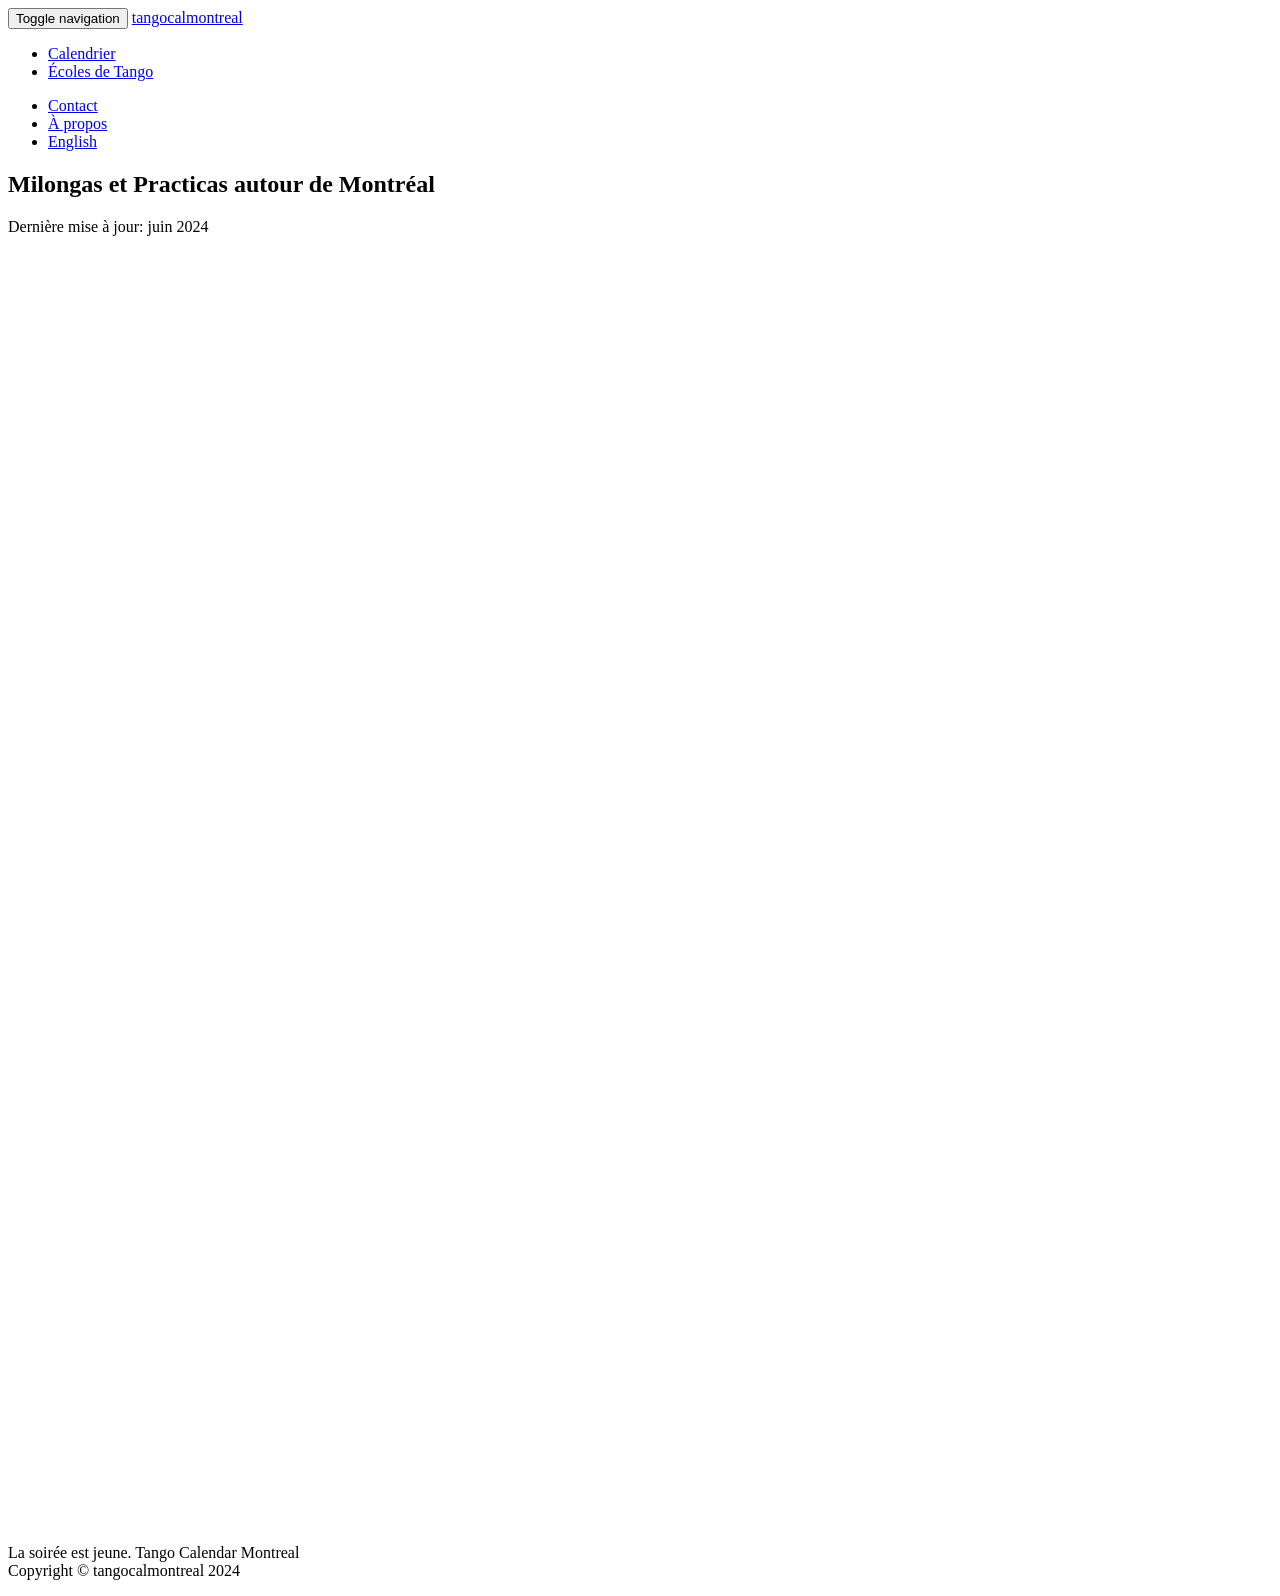
==== fr/index.html @ 3c00408a "Update index.html" ====
<!DOCTYPE html>
<html lang="en">

<head>

    <meta charset="utf-8">
    <meta http-equiv="X-UA-Compatible" content="IE=edge">
    <meta name="viewport" content="width=device-width, initial-scale=1">
    <meta name="description" content="Un calendrier des milongas et practicas à Montréal.">

    <title>Tango Calendrier Montréal</title>

    <link rel="alternate" href="http://www.tangocalmontreal.ca/" hreflang="en" />
    <link rel="alternate" href="http://www.tangocalmontreal.ca/fr/" hreflang="fr" />

    <!-- Bootstrap Core CSS -->
    <link href="../css/bootstrap.min.css" rel="stylesheet">

    <!-- Google Fonts -->
    <link href='https://fonts.googleapis.com/css?family=Alegreya+Sans:700,400' rel='stylesheet' type='text/css'>

    <!-- Custom CSS -->
    <link href="../css/tangocalmontreal.css" rel="stylesheet">

    <!-- Global site tag (gtag.js) - Google Analytics -->
    <script async src="https://www.googletagmanager.com/gtag/js?id=G-HG86J7BRB6"></script>
    <script>
      window.dataLayer = window.dataLayer || [];
      function gtag(){dataLayer.push(arguments);}
      gtag('js', new Date());

      gtag('config', 'G-HG86J7BRB6');
    </script>

    <!-- HTML5 Shim and Respond.js IE8 support of HTML5 elements and media queries -->
    <!-- WARNING: Respond.js doesn't work if you view the page via file:// -->
    <!--[if lt IE 9]>
        <script src="https://oss.maxcdn.com/libs/html5shiv/3.7.0/html5shiv.js"></script>
        <script src="https://oss.maxcdn.com/libs/respond.js/1.4.2/respond.min.js"></script>
    <![endif]-->

</head>

<body>

    <!-- Navigation -->
    <nav class="navbar navbar-inverse navbar-fixed-top" role="navigation">
        <div class="container">
            <!-- Brand and toggle get grouped for better mobile display -->
            <div class="navbar-header">
                <button type="button" class="navbar-toggle" data-toggle="collapse" data-target="#bs-example-navbar-collapse-1">
                    <span class="sr-only">Toggle navigation</span>
                    <span class="icon-bar"></span>
                    <span class="icon-bar"></span>
                    <span class="icon-bar"></span>
                </button>
                <a class="navbar-brand" href="#">tangocalmontreal</a>
            </div>
            <!-- Collect the nav links, forms, and other content for toggling -->
            <div class="collapse navbar-collapse" id="bs-example-navbar-collapse-1">
                <ul class="nav navbar-nav">
                    <li>
                        <a href="#">Calendrier</a>
                    </li>
                    <li>
                        <a href="schools.html">Écoles de Tango</a>
                    </li>
                </ul>
                <ul class="nav navbar-nav navbar-right">
                    <li>
                        <a href="about.html#contact">Contact</a>
                    </li>
                    <li>
                        <a href="about.html">À propos</a>
                    </li>
                    <li>
                        <a href="../index.html">English</a>
                    </li>
                </ul>
            </div>
            <!-- /.navbar-collapse -->
        </div>
        <!-- /.container -->
    </nav>

    <!-- Page Content -->
    <div class="container">

        <div class="row">
            <div class="col-lg-12 text-center">
                <h2>Milongas et Practicas autour de Montréal</h2>
                <p class="lead">Dernière mise à jour: juin 2024</p>
                <div class="hidden-xs responsive-iframe-container">
                    <iframe frameborder="0" height="650" scrolling="no" src="https://www.google.com/calendar/embed?title=Tango%20Montreal&amp;showTitle=0&amp;showPrint=0&amp;mode=WEEK&amp;height=1124&amp;wkst=1&amp;hl=fr&amp;bgcolor=%23FFFFFF&amp;src=crbktu64scdq431hpfj3l8la6c%40group.calendar.google.com&amp;color=%232F6309&amp;src=re3i4ivvapgtusnj1e0ern28jo%40group.calendar.google.com&amp;color=%23B1365F&amp;src=56dji6s68ca5s720qk6vbgj49s%40group.calendar.google.com&amp;color=%232952A3&amp;src=fl3okgom5v3jac5brvektlsl3o%40group.calendar.google.com&amp;color=%23AB8B00&amp;src=fib6sgmn27rbb8ponjlish3ct4%40group.calendar.google.com&amp;color=%236B3304&amp;src=p%23weather%40group.v.calendar.google.com&amp;color=%23AB8B00&amp;ctz=America%2FToronto" style="border-width: 0;" width="100%"></iframe>
                </div>
                <div class="visible-xs">
                    <iframe src="https://calendar.google.com/calendar/embed?showTitle=0&amp;showPrint=0&amp;mode=AGENDA&amp;height=600&amp;wkst=1&amp;hl=fr&amp;bgcolor=%23ffffff&amp;src=crbktu64scdq431hpfj3l8la6c%40group.calendar.google.com&amp;color=%23FFFFFF&amp;src=re3i4ivvapgtusnj1e0ern28jo%40group.calendar.google.com&amp;color=%23B1365F&amp;src=56dji6s68ca5s720qk6vbgj49s%40group.calendar.google.com&amp;color=%232952A3&amp;src=fib6sgmn27rbb8ponjlish3ct4%40group.calendar.google.com&amp;color=%236B3304&amp;ctz=America%2FMontreal" style="border-width:0; max-width: 600px" width="100%" height="600" frameborder="0" scrolling="no"></iframe>
                </div>
                </br>
                <p class="copyright text-muted">La soirée est jeune. Tango Calendar Montreal </br> Copyright &copy; tangocalmontreal 2024</p>
            </div>
        </div>
        <!-- /.row -->

    </div>
    <!-- /.container -->

    <!-- jQuery Version 1.11.1 -->
    <script src="../js/jquery.js"></script>

    <!-- Bootstrap Core JavaScript -->
    <script src="../js/bootstrap.min.js"></script>

</body>

</html>
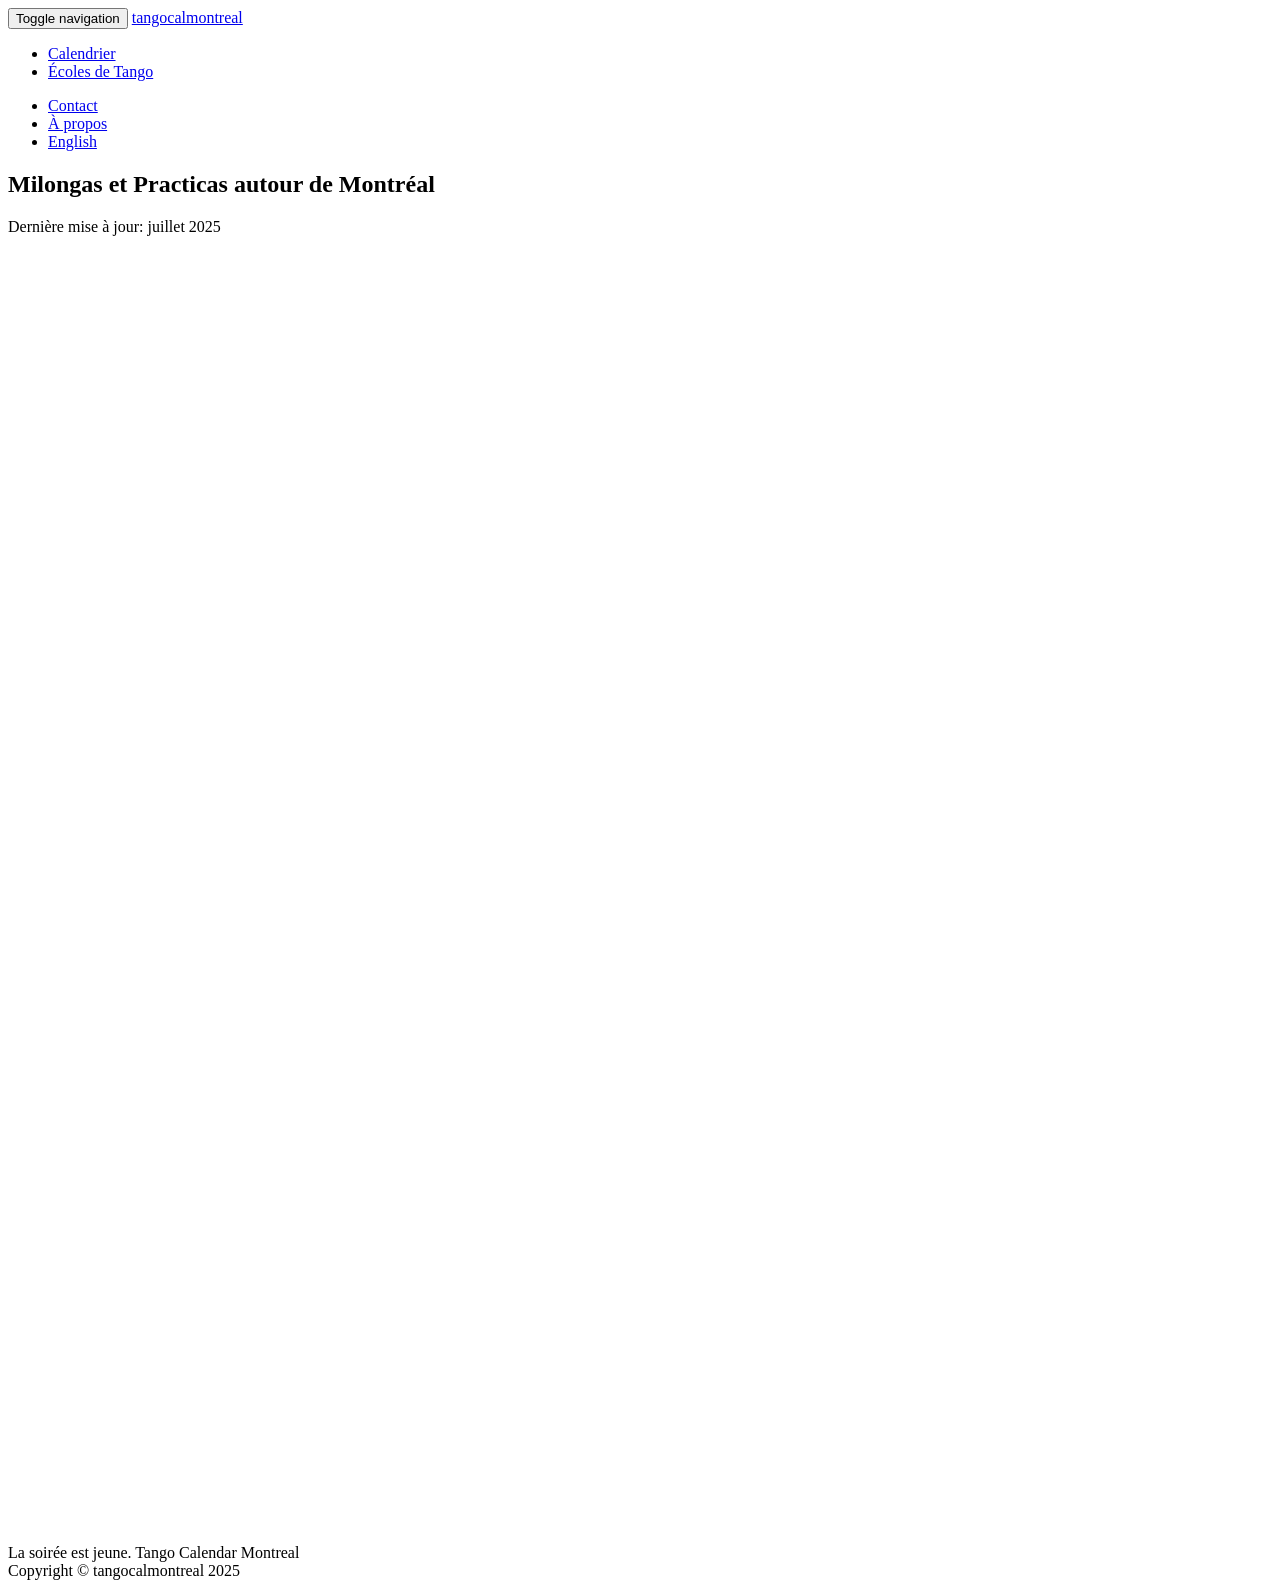
==== commit 7ddea85b: "Update for July 2025" ====
--- a/fr/index.html
+++ b/fr/index.html
@@ -89,7 +89,7 @@
         <div class="row">
             <div class="col-lg-12 text-center">
                 <h2>Milongas et Practicas autour de Montréal</h2>
-                <p class="lead">Dernière mise à jour: juin 2024</p>
+                <p class="lead">Dernière mise à jour: juillet 2025</p>
                 <div class="hidden-xs responsive-iframe-container">
                     <iframe frameborder="0" height="650" scrolling="no" src="https://www.google.com/calendar/embed?title=Tango%20Montreal&amp;showTitle=0&amp;showPrint=0&amp;mode=WEEK&amp;height=1124&amp;wkst=1&amp;hl=fr&amp;bgcolor=%23FFFFFF&amp;src=crbktu64scdq431hpfj3l8la6c%40group.calendar.google.com&amp;color=%232F6309&amp;src=re3i4ivvapgtusnj1e0ern28jo%40group.calendar.google.com&amp;color=%23B1365F&amp;src=56dji6s68ca5s720qk6vbgj49s%40group.calendar.google.com&amp;color=%232952A3&amp;src=fl3okgom5v3jac5brvektlsl3o%40group.calendar.google.com&amp;color=%23AB8B00&amp;src=fib6sgmn27rbb8ponjlish3ct4%40group.calendar.google.com&amp;color=%236B3304&amp;src=p%23weather%40group.v.calendar.google.com&amp;color=%23AB8B00&amp;ctz=America%2FToronto" style="border-width: 0;" width="100%"></iframe>
                 </div>
@@ -97,7 +97,7 @@
                     <iframe src="https://calendar.google.com/calendar/embed?showTitle=0&amp;showPrint=0&amp;mode=AGENDA&amp;height=600&amp;wkst=1&amp;hl=fr&amp;bgcolor=%23ffffff&amp;src=crbktu64scdq431hpfj3l8la6c%40group.calendar.google.com&amp;color=%23FFFFFF&amp;src=re3i4ivvapgtusnj1e0ern28jo%40group.calendar.google.com&amp;color=%23B1365F&amp;src=56dji6s68ca5s720qk6vbgj49s%40group.calendar.google.com&amp;color=%232952A3&amp;src=fib6sgmn27rbb8ponjlish3ct4%40group.calendar.google.com&amp;color=%236B3304&amp;ctz=America%2FMontreal" style="border-width:0; max-width: 600px" width="100%" height="600" frameborder="0" scrolling="no"></iframe>
                 </div>
                 </br>
-                <p class="copyright text-muted">La soirée est jeune. Tango Calendar Montreal </br> Copyright &copy; tangocalmontreal 2024</p>
+                <p class="copyright text-muted">La soirée est jeune. Tango Calendar Montreal </br> Copyright &copy; tangocalmontreal 2025</p>
             </div>
         </div>
         <!-- /.row -->
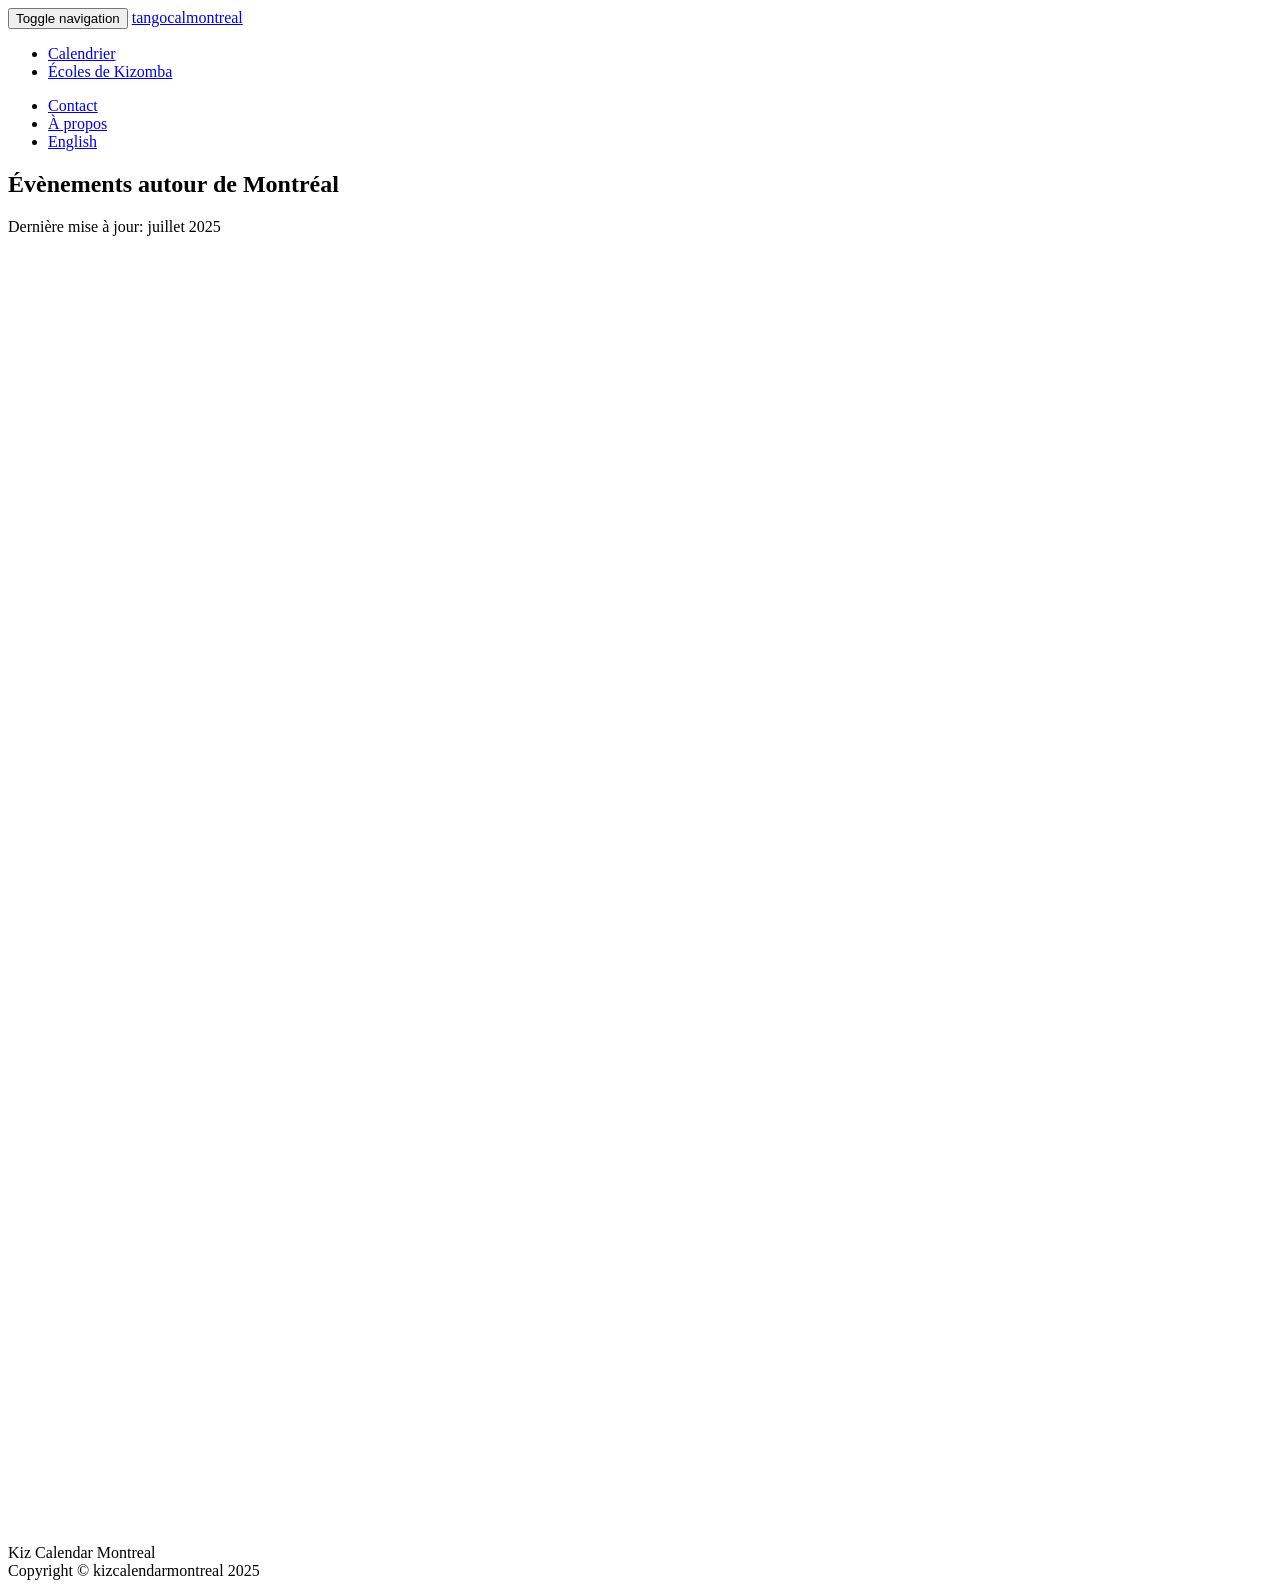
==== commit e68b01d4: "Update index.html" ====
--- a/fr/index.html
+++ b/fr/index.html
@@ -6,12 +6,12 @@
     <meta charset="utf-8">
     <meta http-equiv="X-UA-Compatible" content="IE=edge">
     <meta name="viewport" content="width=device-width, initial-scale=1">
-    <meta name="description" content="Un calendrier des milongas et practicas à Montréal.">
+    <meta name="description" content="Un calendrier des évènements kiz autour de Montréal.">
 
-    <title>Tango Calendrier Montréal</title>
+    <title>Calendrier Kiz Montréal</title>
 
-    <link rel="alternate" href="http://www.tangocalmontreal.ca/" hreflang="en" />
-    <link rel="alternate" href="http://www.tangocalmontreal.ca/fr/" hreflang="fr" />
+    <link rel="alternate" href="http://www.kizcalendarmontreal.ca/" hreflang="en" />
+    <link rel="alternate" href="http://www.kizcalendarmontreal.ca/fr/" hreflang="fr" />
 
     <!-- Bootstrap Core CSS -->
     <link href="../css/bootstrap.min.css" rel="stylesheet">
@@ -20,7 +20,7 @@
     <link href='https://fonts.googleapis.com/css?family=Alegreya+Sans:700,400' rel='stylesheet' type='text/css'>
 
     <!-- Custom CSS -->
-    <link href="../css/tangocalmontreal.css" rel="stylesheet">
+    <link href="../css/kizcalendarmontreal.css" rel="stylesheet">
 
     <!-- Global site tag (gtag.js) - Google Analytics -->
     <script async src="https://www.googletagmanager.com/gtag/js?id=G-HG86J7BRB6"></script>
@@ -63,7 +63,7 @@
                         <a href="#">Calendrier</a>
                     </li>
                     <li>
-                        <a href="schools.html">Écoles de Tango</a>
+                        <a href="schools.html">Écoles de Kizomba</a>
                     </li>
                 </ul>
                 <ul class="nav navbar-nav navbar-right">
@@ -88,7 +88,7 @@
 
         <div class="row">
             <div class="col-lg-12 text-center">
-                <h2>Milongas et Practicas autour de Montréal</h2>
+                <h2>Évènements autour de Montréal</h2>
                 <p class="lead">Dernière mise à jour: juillet 2025</p>
                 <div class="hidden-xs responsive-iframe-container">
                     <iframe frameborder="0" height="650" scrolling="no" src="https://www.google.com/calendar/embed?title=Tango%20Montreal&amp;showTitle=0&amp;showPrint=0&amp;mode=WEEK&amp;height=1124&amp;wkst=1&amp;hl=fr&amp;bgcolor=%23FFFFFF&amp;src=crbktu64scdq431hpfj3l8la6c%40group.calendar.google.com&amp;color=%232F6309&amp;src=re3i4ivvapgtusnj1e0ern28jo%40group.calendar.google.com&amp;color=%23B1365F&amp;src=56dji6s68ca5s720qk6vbgj49s%40group.calendar.google.com&amp;color=%232952A3&amp;src=fl3okgom5v3jac5brvektlsl3o%40group.calendar.google.com&amp;color=%23AB8B00&amp;src=fib6sgmn27rbb8ponjlish3ct4%40group.calendar.google.com&amp;color=%236B3304&amp;src=p%23weather%40group.v.calendar.google.com&amp;color=%23AB8B00&amp;ctz=America%2FToronto" style="border-width: 0;" width="100%"></iframe>
@@ -97,7 +97,7 @@
                     <iframe src="https://calendar.google.com/calendar/embed?showTitle=0&amp;showPrint=0&amp;mode=AGENDA&amp;height=600&amp;wkst=1&amp;hl=fr&amp;bgcolor=%23ffffff&amp;src=crbktu64scdq431hpfj3l8la6c%40group.calendar.google.com&amp;color=%23FFFFFF&amp;src=re3i4ivvapgtusnj1e0ern28jo%40group.calendar.google.com&amp;color=%23B1365F&amp;src=56dji6s68ca5s720qk6vbgj49s%40group.calendar.google.com&amp;color=%232952A3&amp;src=fib6sgmn27rbb8ponjlish3ct4%40group.calendar.google.com&amp;color=%236B3304&amp;ctz=America%2FMontreal" style="border-width:0; max-width: 600px" width="100%" height="600" frameborder="0" scrolling="no"></iframe>
                 </div>
                 </br>
-                <p class="copyright text-muted">La soirée est jeune. Tango Calendar Montreal </br> Copyright &copy; tangocalmontreal 2025</p>
+                <p class="copyright text-muted">Kiz Calendar Montreal </br> Copyright &copy; kizcalendarmontreal 2025</p>
             </div>
         </div>
         <!-- /.row -->
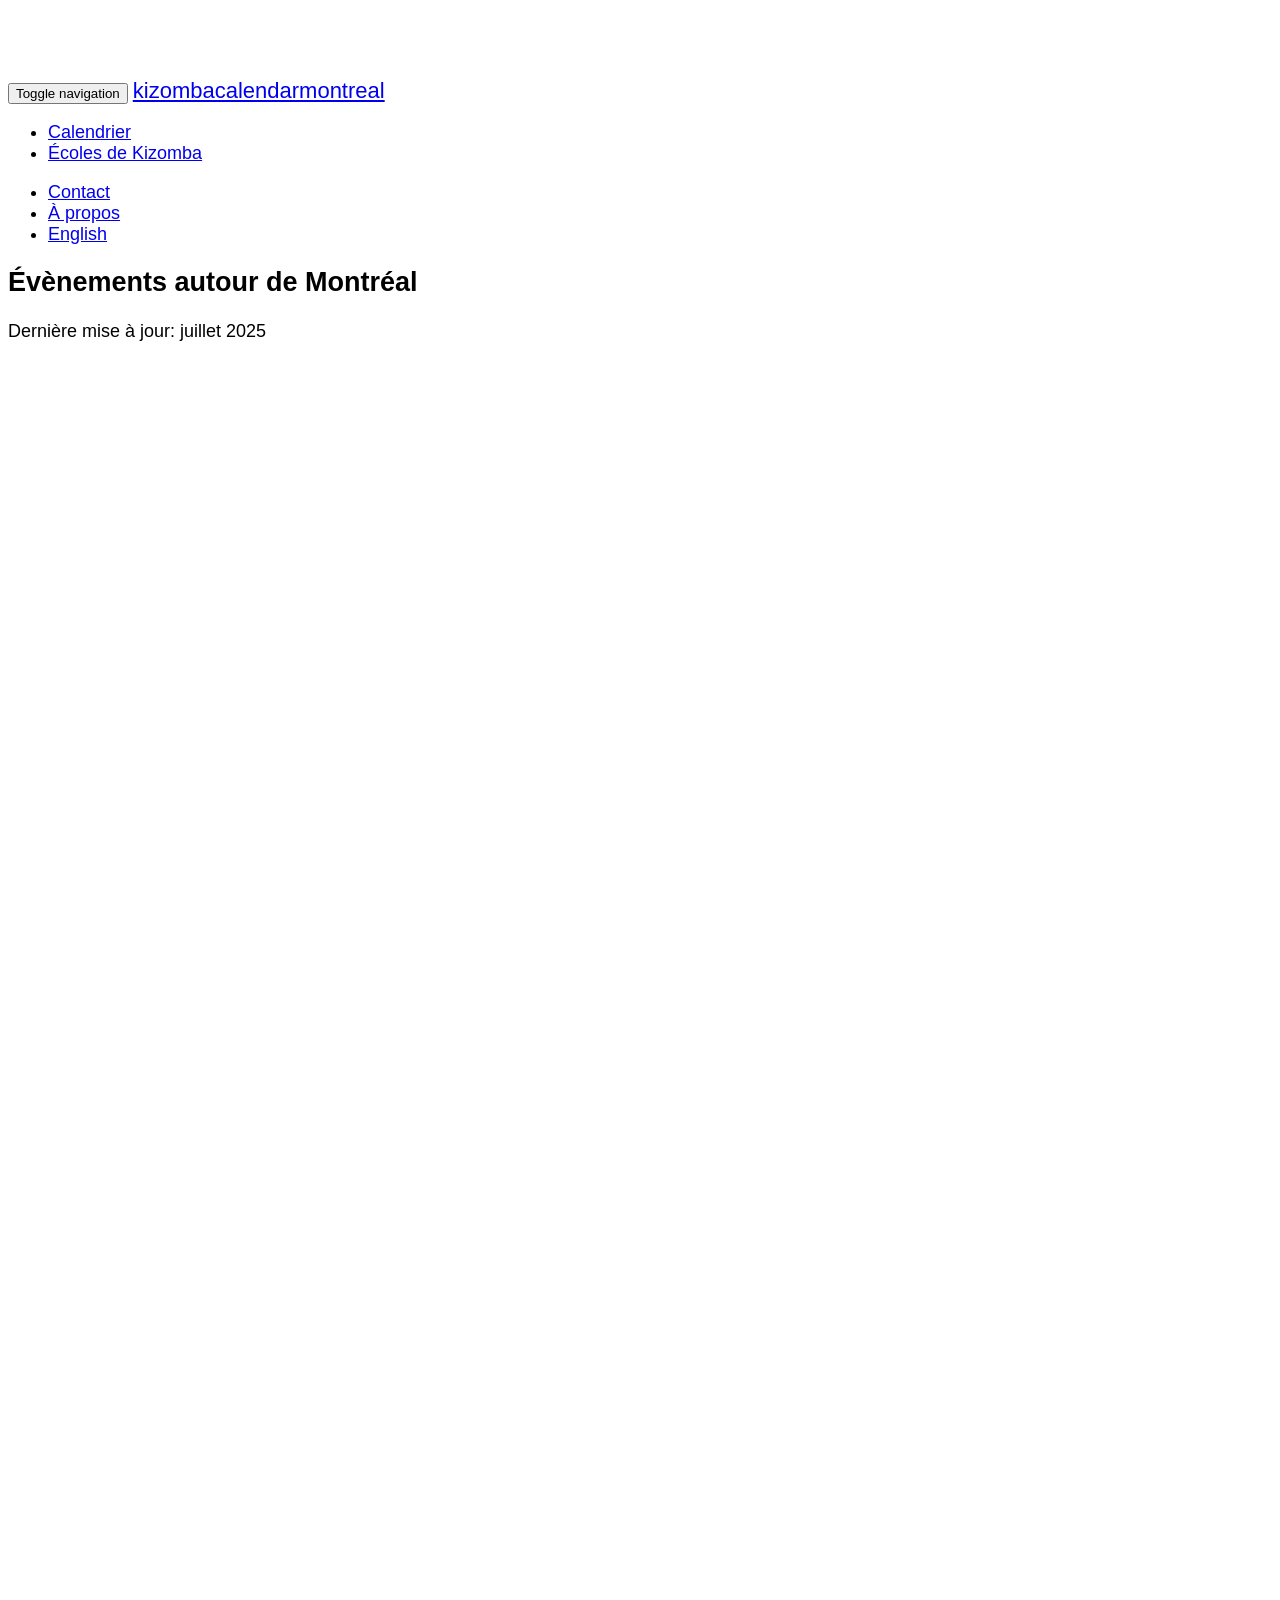
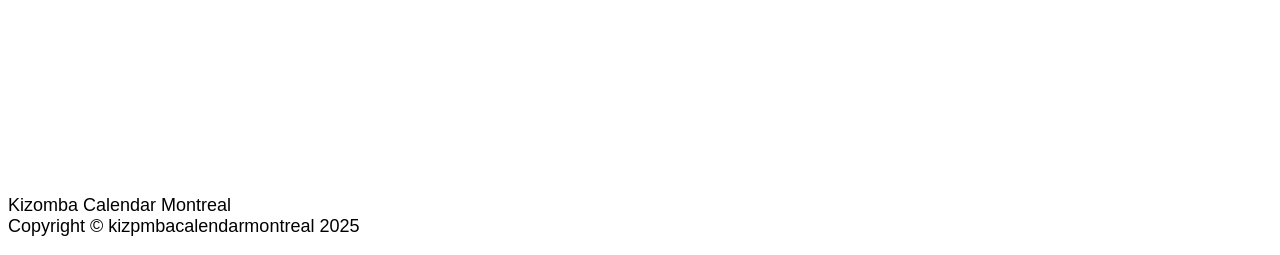
==== commit a5e81455: "Update index.html" ====
--- a/fr/index.html
+++ b/fr/index.html
@@ -6,12 +6,12 @@
     <meta charset="utf-8">
     <meta http-equiv="X-UA-Compatible" content="IE=edge">
     <meta name="viewport" content="width=device-width, initial-scale=1">
-    <meta name="description" content="Un calendrier des évènements kiz autour de Montréal.">
+    <meta name="description" content="Un calendrier des évènements kizomba autour de Montréal.">
 
     <title>Calendrier Kiz Montréal</title>
 
-    <link rel="alternate" href="http://www.kizcalendarmontreal.ca/" hreflang="en" />
-    <link rel="alternate" href="http://www.kizcalendarmontreal.ca/fr/" hreflang="fr" />
+    <link rel="alternate" href="http://www.kizombacalendarmontreal.ca/" hreflang="en" />
+    <link rel="alternate" href="http://www.kizombacalendarmontreal.ca/fr/" hreflang="fr" />
 
     <!-- Bootstrap Core CSS -->
     <link href="../css/bootstrap.min.css" rel="stylesheet">
@@ -20,7 +20,7 @@
     <link href='https://fonts.googleapis.com/css?family=Alegreya+Sans:700,400' rel='stylesheet' type='text/css'>
 
     <!-- Custom CSS -->
-    <link href="../css/kizcalendarmontreal.css" rel="stylesheet">
+    <link href="../css/kizombacalendarmontreal.css" rel="stylesheet">
 
     <!-- Global site tag (gtag.js) - Google Analytics -->
     <script async src="https://www.googletagmanager.com/gtag/js?id=G-HG86J7BRB6"></script>
@@ -54,7 +54,7 @@
                     <span class="icon-bar"></span>
                     <span class="icon-bar"></span>
                 </button>
-                <a class="navbar-brand" href="#">tangocalmontreal</a>
+                <a class="navbar-brand" href="#">kizombacalendarmontreal</a>
             </div>
             <!-- Collect the nav links, forms, and other content for toggling -->
             <div class="collapse navbar-collapse" id="bs-example-navbar-collapse-1">
@@ -91,13 +91,19 @@
                 <h2>Évènements autour de Montréal</h2>
                 <p class="lead">Dernière mise à jour: juillet 2025</p>
                 <div class="hidden-xs responsive-iframe-container">
-                    <iframe frameborder="0" height="650" scrolling="no" src="https://www.google.com/calendar/embed?title=Tango%20Montreal&amp;showTitle=0&amp;showPrint=0&amp;mode=WEEK&amp;height=1124&amp;wkst=1&amp;hl=fr&amp;bgcolor=%23FFFFFF&amp;src=crbktu64scdq431hpfj3l8la6c%40group.calendar.google.com&amp;color=%232F6309&amp;src=re3i4ivvapgtusnj1e0ern28jo%40group.calendar.google.com&amp;color=%23B1365F&amp;src=56dji6s68ca5s720qk6vbgj49s%40group.calendar.google.com&amp;color=%232952A3&amp;src=fl3okgom5v3jac5brvektlsl3o%40group.calendar.google.com&amp;color=%23AB8B00&amp;src=fib6sgmn27rbb8ponjlish3ct4%40group.calendar.google.com&amp;color=%236B3304&amp;src=p%23weather%40group.v.calendar.google.com&amp;color=%23AB8B00&amp;ctz=America%2FToronto" style="border-width: 0;" width="100%"></iframe>
+                    <iframe frameborder="0" height="650" scrolling="no" 
+                        src="https://calendar.google.com/calendar/embed?height=600&wkst=1&ctz=America%2FToronto&showTitle=0&showPrint=0&src=a2l6LmNvbS50b2Rvc0BnbWFpbC5jb20&src=ZjhlMzU4ZWJiODcwZTQyNzE1Y2IxODk5OGU2ZjIxMDcwMDIyMTc3NGFjOGUxZGVlZjI4ZGVjZmYwYTg3YjhjNkBncm91cC5jYWxlbmRhci5nb29nbGUuY29t&src=ZjRjMjM0N2NmMWFhMzgyNGEzODUzZWUwMGIwZmRjMTllODgzNDdhNTA0NzhmNTQxYjY0ZTEwYWNmNzk4OTZlYkBncm91cC5jYWxlbmRhci5nb29nbGUuY29t&color=%23039be5&color=%23f4511e&color=%23009688"
+                        style="border-width: 0;" width="100%" height="650" frameborder="0" scrolling="no">
+                    </iframe>
                 </div>
                 <div class="visible-xs">
-                    <iframe src="https://calendar.google.com/calendar/embed?showTitle=0&amp;showPrint=0&amp;mode=AGENDA&amp;height=600&amp;wkst=1&amp;hl=fr&amp;bgcolor=%23ffffff&amp;src=crbktu64scdq431hpfj3l8la6c%40group.calendar.google.com&amp;color=%23FFFFFF&amp;src=re3i4ivvapgtusnj1e0ern28jo%40group.calendar.google.com&amp;color=%23B1365F&amp;src=56dji6s68ca5s720qk6vbgj49s%40group.calendar.google.com&amp;color=%232952A3&amp;src=fib6sgmn27rbb8ponjlish3ct4%40group.calendar.google.com&amp;color=%236B3304&amp;ctz=America%2FMontreal" style="border-width:0; max-width: 600px" width="100%" height="600" frameborder="0" scrolling="no"></iframe>
+                    <iframe 
+                        src="https://calendar.google.com/calendar/embed?height=600&wkst=1&ctz=America%2FToronto&showTitle=0&showPrint=0&src=a2l6LmNvbS50b2Rvc0BnbWFpbC5jb20&src=ZjhlMzU4ZWJiODcwZTQyNzE1Y2IxODk5OGU2ZjIxMDcwMDIyMTc3NGFjOGUxZGVlZjI4ZGVjZmYwYTg3YjhjNkBncm91cC5jYWxlbmRhci5nb29nbGUuY29t&src=ZjRjMjM0N2NmMWFhMzgyNGEzODUzZWUwMGIwZmRjMTllODgzNDdhNTA0NzhmNTQxYjY0ZTEwYWNmNzk4OTZlYkBncm91cC5jYWxlbmRhci5nb29nbGUuY29t&color=%23039be5&color=%23f4511e&color=%23009688"
+                        style="border-width: 0;" width="100%" height="650" frameborder="0" scrolling="no">
+                    </iframe>
                 </div>
                 </br>
-                <p class="copyright text-muted">Kiz Calendar Montreal </br> Copyright &copy; kizcalendarmontreal 2025</p>
+                <p class="copyright text-muted">Kizomba Calendar Montreal </br> Copyright &copy; kizpmbacalendarmontreal 2025</p>
             </div>
         </div>
         <!-- /.row -->
--- a/css/kizombacalendarmontreal.css
+++ b/css/kizombacalendarmontreal.css
@@ -0,0 +1,40 @@
+/* Custom Template */
+body {
+        padding-top: 70px;
+        /* Required padding for .navbar-fixed-top. Remove if using .navbar-static-top. Change if height of navigation changes. */
+        /*font-family: Helvetica Neue,Helvetica,Arial,sans-serif;*/
+        font-family: 'Alegreya Sans', sans-serif;
+        font-size: 18px;
+    }
+
+.btn {
+    font-size: 18px;
+}
+
+.navbar-brand {
+    font-size: 22px;
+}
+
+legend {
+    font-size: 25px;
+}
+
+/* Responsive iFrame */
+
+.responsive-iframe-container {
+    position: relative;
+    padding-bottom: 56.25%;
+    padding-top: 30px;
+    height: 0;
+    overflow: hidden;
+}
+
+.responsive-iframe-container iframe,
+.vresponsive-iframe-container object,
+.vresponsive-iframe-container embed {
+    position: absolute;
+    top: 0;
+    left: 0;
+    width: 100%;
+    height: 100%;
+}
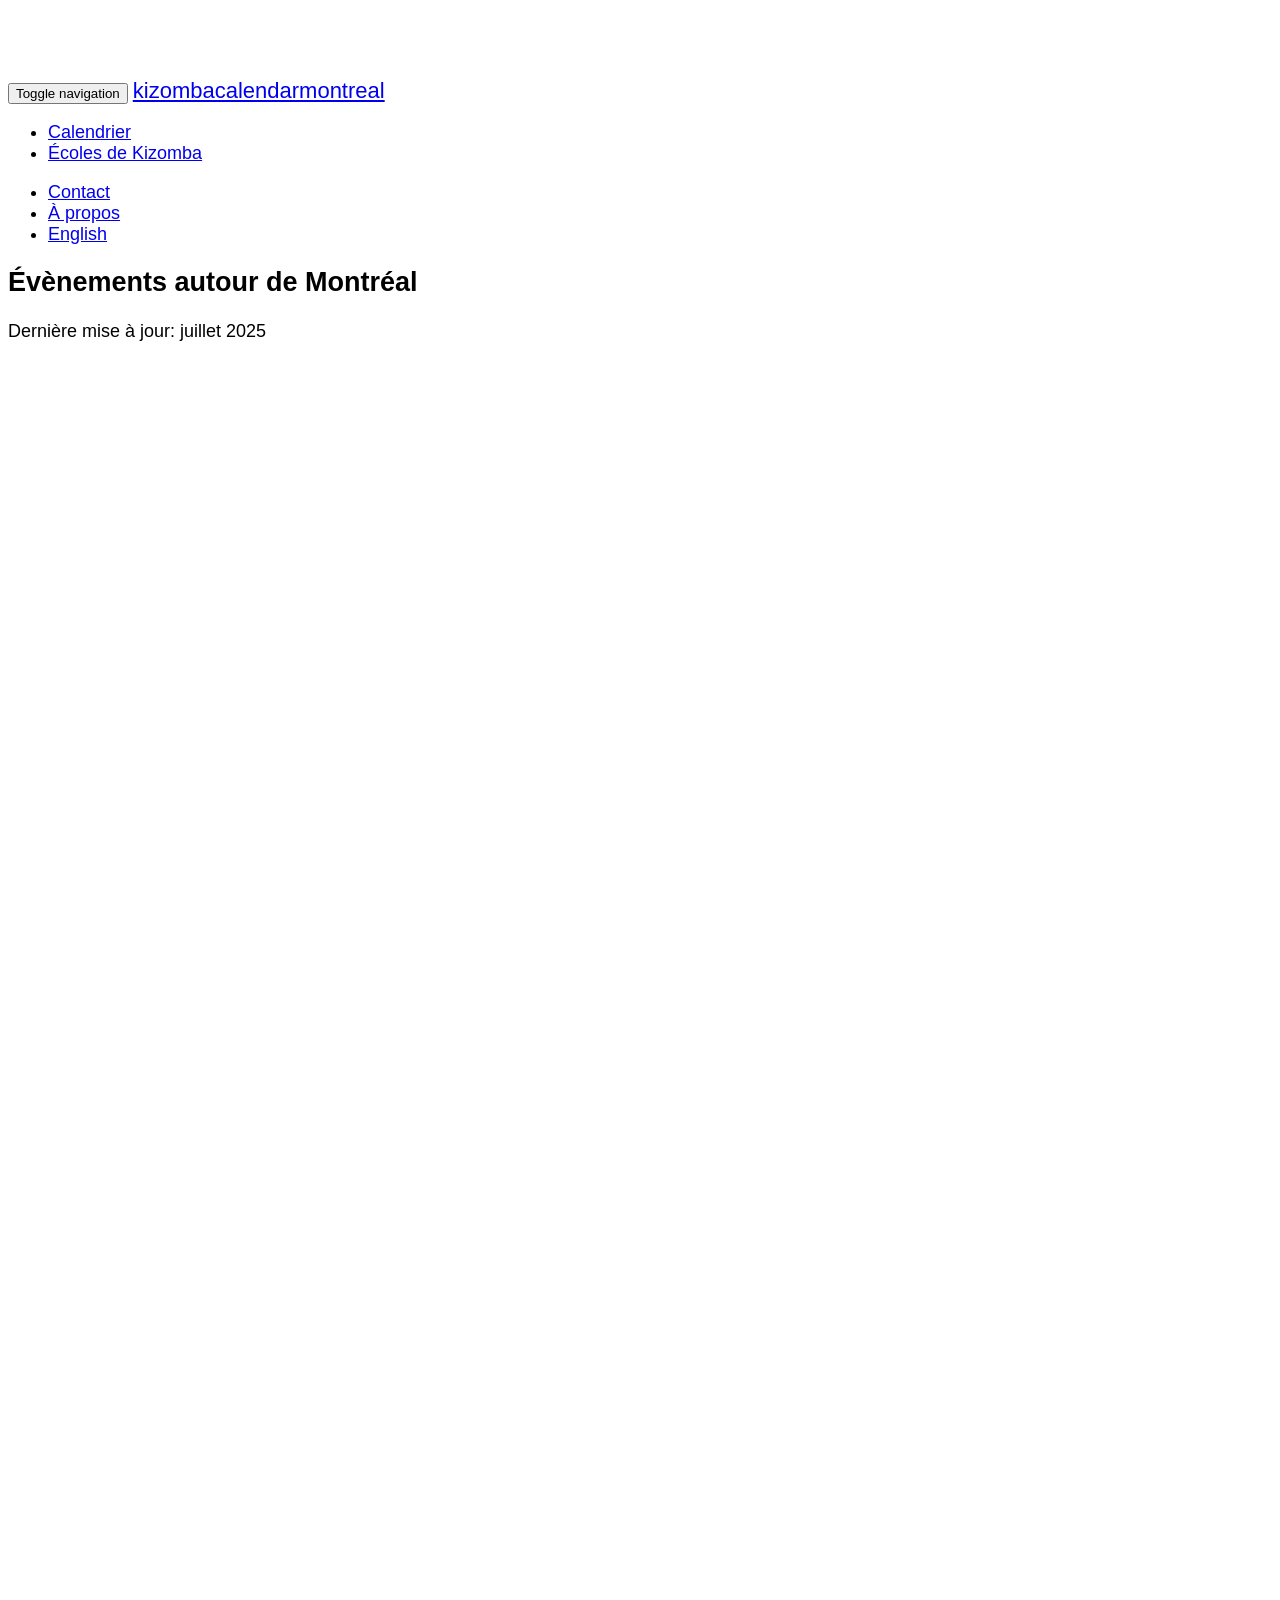
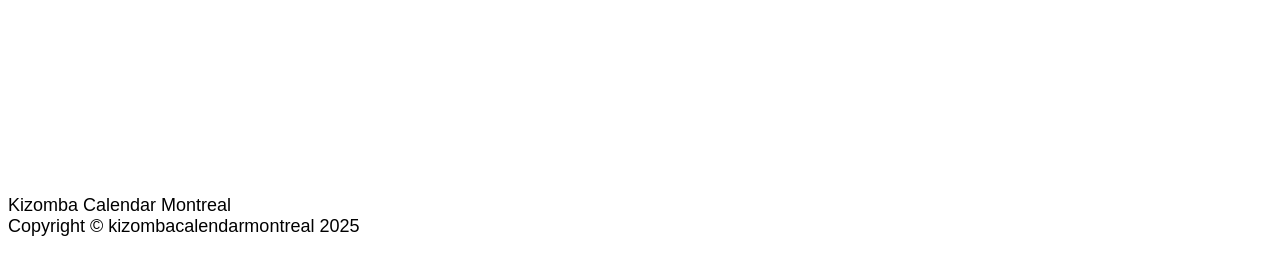
==== commit 67d3e2f9: "Update index.html" ====
--- a/fr/index.html
+++ b/fr/index.html
@@ -103,7 +103,7 @@
                     </iframe>
                 </div>
                 </br>
-                <p class="copyright text-muted">Kizomba Calendar Montreal </br> Copyright &copy; kizpmbacalendarmontreal 2025</p>
+                <p class="copyright text-muted">Kizomba Calendar Montreal </br> Copyright &copy; kizombacalendarmontreal 2025</p>
             </div>
         </div>
         <!-- /.row -->
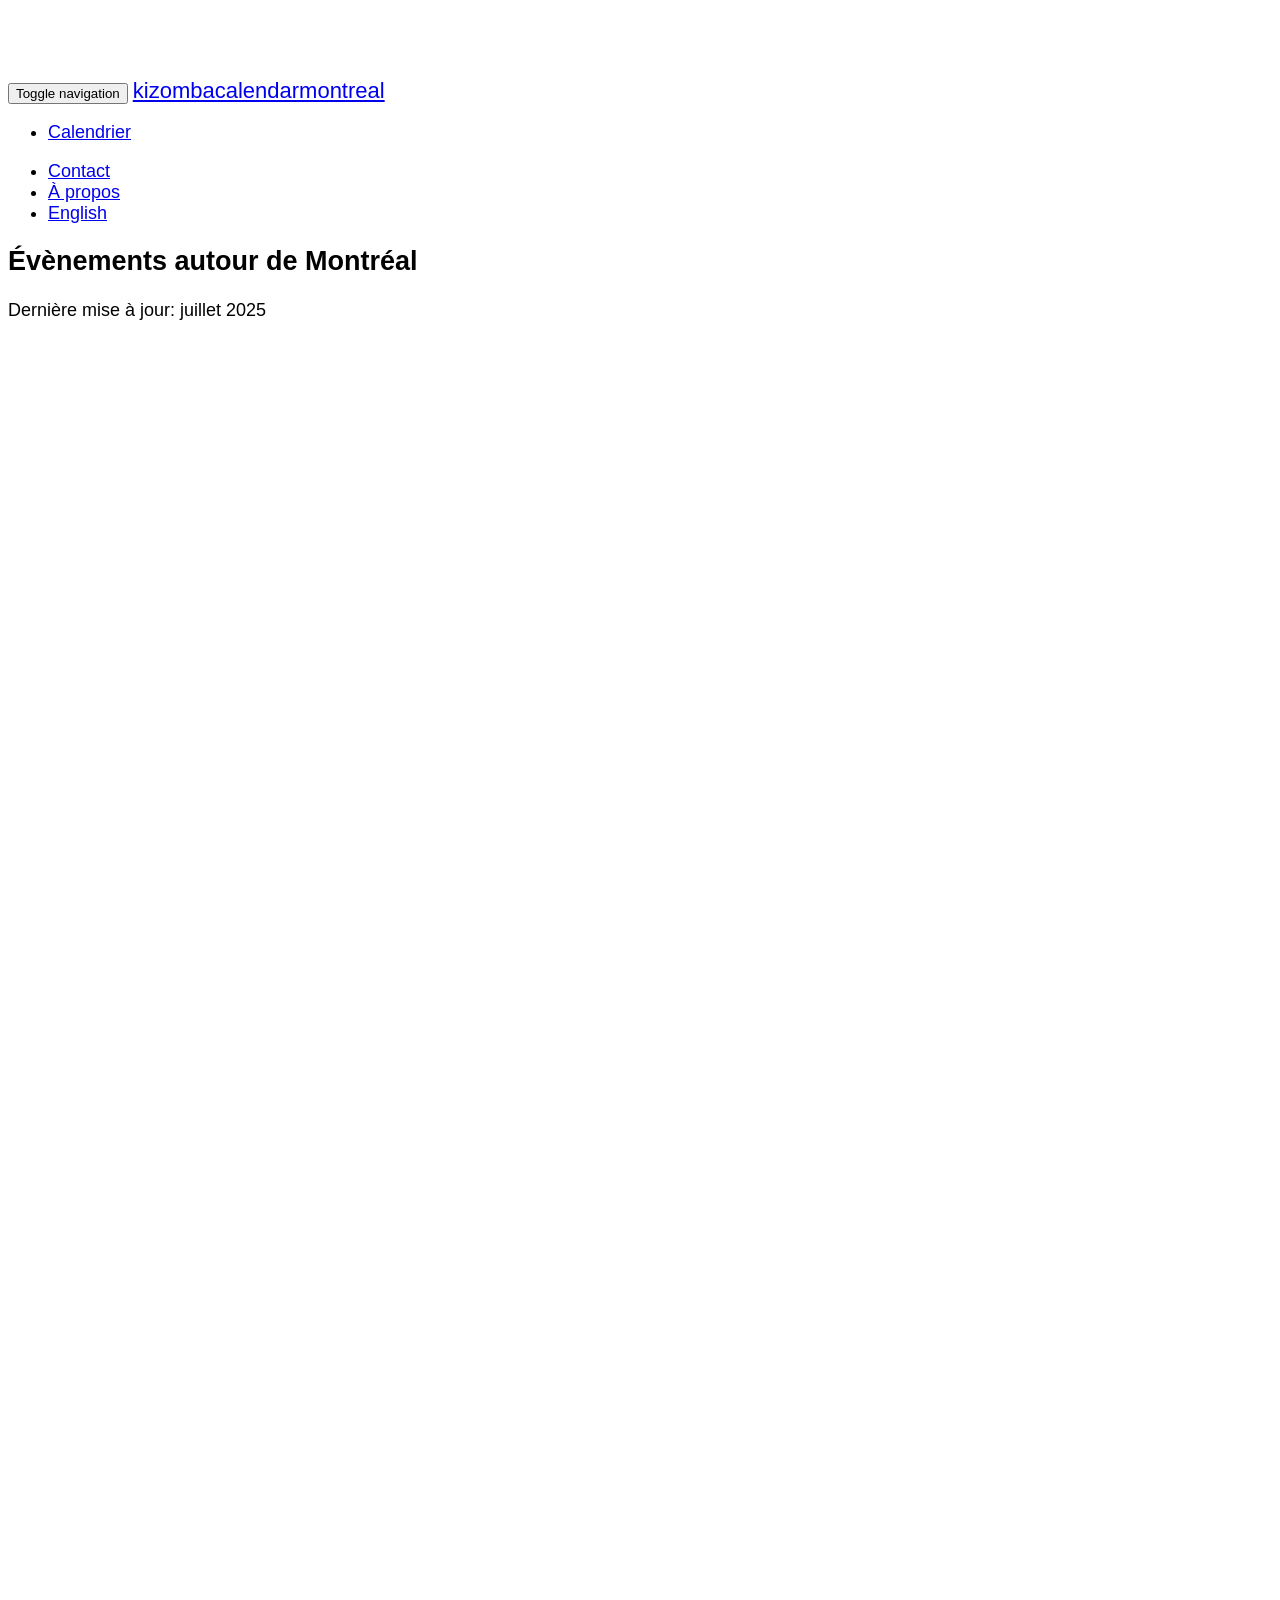
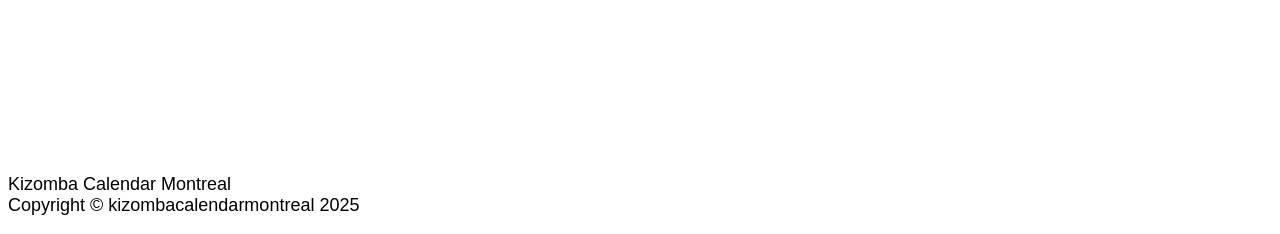
==== commit 81a524e8: "Update index.html removing schools" ====
--- a/fr/index.html
+++ b/fr/index.html
@@ -62,9 +62,6 @@
                     <li>
                         <a href="#">Calendrier</a>
                     </li>
-                    <li>
-                        <a href="schools.html">Écoles de Kizomba</a>
-                    </li>
                 </ul>
                 <ul class="nav navbar-nav navbar-right">
                     <li>
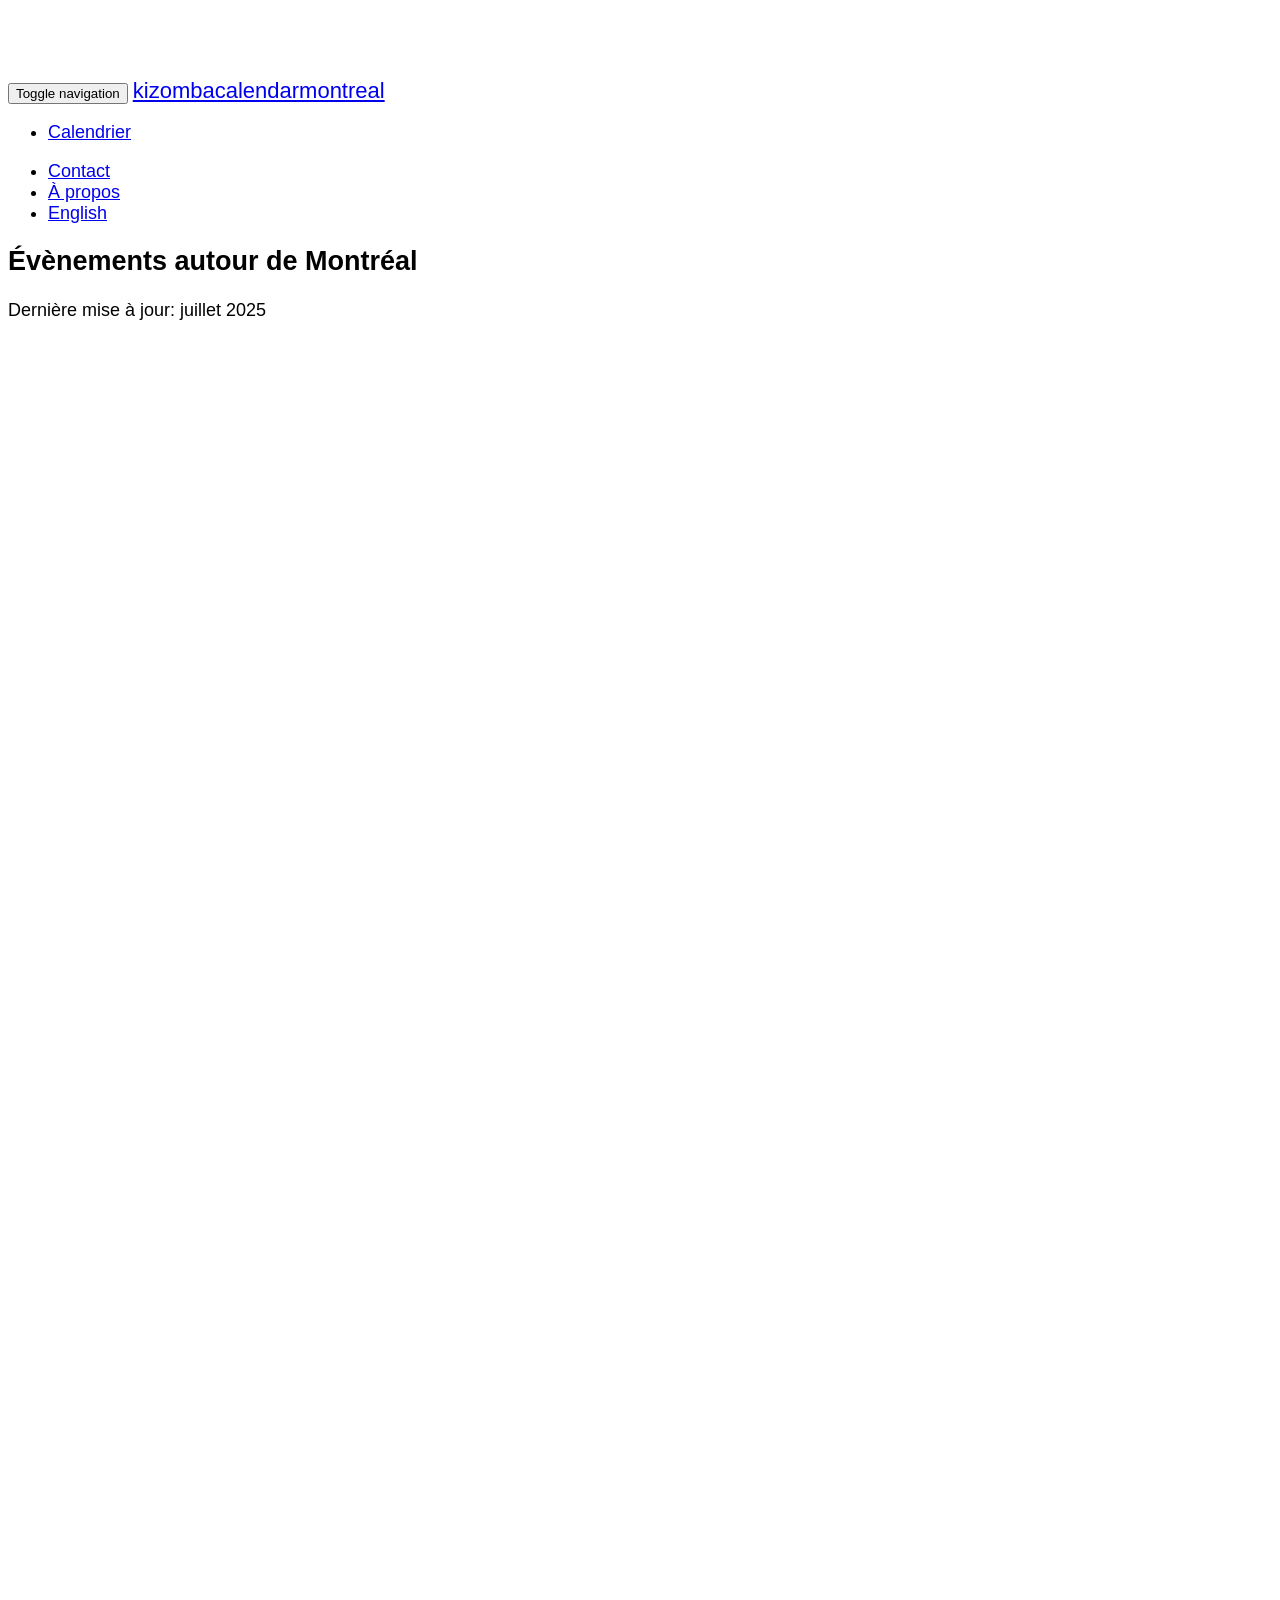
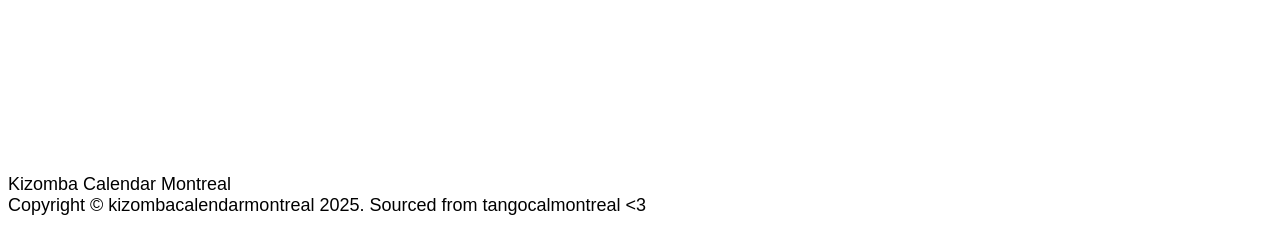
==== commit f1de8897: "Update index.html" ====
--- a/fr/index.html
+++ b/fr/index.html
@@ -100,7 +100,7 @@
                     </iframe>
                 </div>
                 </br>
-                <p class="copyright text-muted">Kizomba Calendar Montreal </br> Copyright &copy; kizombacalendarmontreal 2025</p>
+                <p class="copyright text-muted">Kizomba Calendar Montreal </br> Copyright &copy; kizombacalendarmontreal 2025. Sourced from tangocalmontreal <3 </p>
             </div>
         </div>
         <!-- /.row -->
